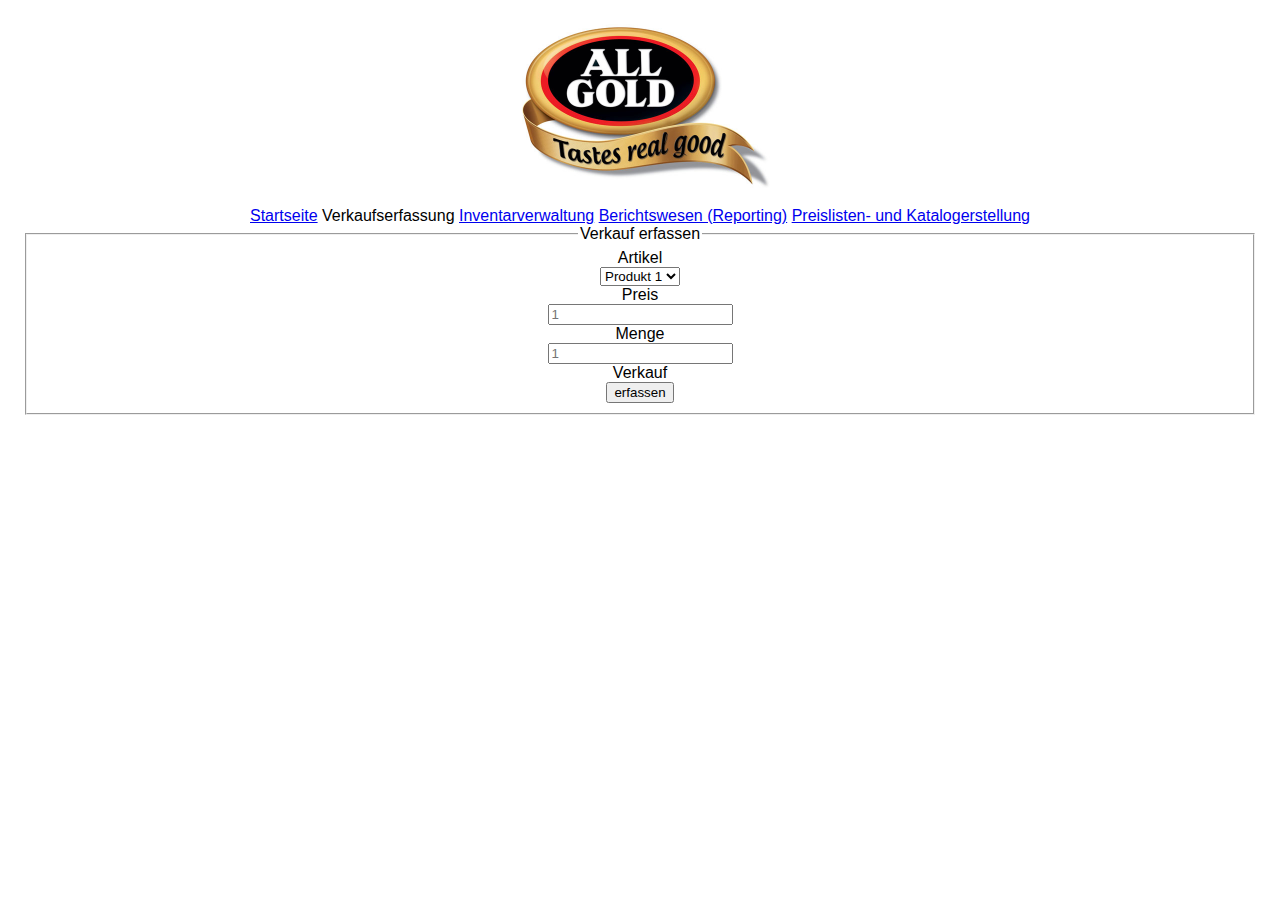
==== neuen_sale_aufnehmen.html @ 0050ea43 "commit 13.11.2019" ====
<!DOCTYPE HTML>
<html>
  <head>
    <title>Allgold Software</title>
    <meta http-equiv="Content-Type" content="text/html; charset=utf-8"/>
    <meta name="viewport" content="width=device-width, initial-scale=1.0"/>
    <link href="css/main.css" rel="stylesheet" />
    <link href="css/nav.css" rel="stylesheet" />
  </head>
  <body>
	<header>
		<img src="media/logo.jpg" width="300" height="195">
	</header>
	<nav>
		<a href="index.html">Startseite</a>
		Verkaufserfassung
		<a href="inventar.html">Inventarverwaltung</a>
		<a href="reporting.html">Berichtswesen (Reporting)</a>
		<a href="preislisten.html">Preislisten- und Katalogerstellung</a>
	</nav>
	<main>
		<div id="content">      
			<form class="form-horizontal" action="salesREST.php" method="POST">
				<fieldset>
				
				<input type="hidden" name="action" value = "POST">
				<legend>Verkauf erfassen</legend>

				<div class="form-group">
				<label class="col-md-4 control-label" for="ProductID">Artikel</label>  
				<div class="col-md-4">
				<select name="ProductID">
				<option value="1">Produkt 1</option>
				<option value="2">Produkt 2</option>
				<option value="3">Produkt 3</option>
				<option value="4">Produkt 4</option>
				<option value="5">Produkt 5</option>
				</select> 
				</div>
				</div>
				
				<div class="form-group">
				<label class="col-md-4 control-label" for="price">Preis</label>
				<div class="col-md-4">
				<input id="price" name="price" placeholder="1" class="form-control input-md" required="" type="text">
				</div>
				</div>

				<div class="form-group">
				<label class="col-md-4 control-label" for="quantity">Menge</label>
				<div class="col-md-4">
				<input id="quantity" name="quantity" placeholder="1" class="form-control input-md" required="" type="text">
				</div>
				</div>

				<div class="form-group">
				<label class="col-md-4 control-label" for="open">Verkauf</label>
				<div class="col-md-4">
				<button id="open" name="open" class="btn btn-primary">erfassen</button>
				</div>
				</div>
				
				</fieldset>
			</form>
		</div>
	</body>
</html>
---- css/main.css ----
body
{
	text-align: center;
	background-color: white;
	font-family: Verdana, Arial;
}

/* DIV-Box mit den Inhalten */
#main
{
	margin: 0px auto;
	text-align: left;
	 border: 2px solid #B8DB7D; 
	 width: 811px; 
	/* max-width: 100em;*/
	background-color: white;
}

#trailer
{
	border: 0px solid green;
	height: 150px;
	text-align: center;
	padding: 5px;
}

/* Box für das obere Menü */
#menuetop
{
	border: 0px solid #036; 
	background-color: #B8DB7D;
	height: 31px;
}

/* Der Seitentitel nochmal unterhalb des Menüs */
#titel
{
	border: 0px solid blue;
	padding-top: 5px;
	height: 20px; 
	text-align: center;
	font-weight: bold;
}

/* Box für den eigentlichen Content */
#content
{
 	border: 0px solid black;  
	margin-left: 15px; 
	margin-right: 15px;
}

/* Das untere Menü */
#menuefooter
{
	clear: both;
	border: 0px solid green; 
	height: 34px;
	text-color: #96988B;
	text-align: center;
	line-height: 30px;
	margin-top: 10px;
	background-color: #B8DB7D;
	font-size : 12px;
	font-family : Verdana;
	font-weight : bold;
	font-style : normal;
	color : #00000;
}

#menufooter a
{
	text-decoration: none;
	color: #000000;
}

#menufooter a:hover
{
	text-decoration: underline;
	color: #000000;
}

/* Der Platzhalter unter dem unteren Menü */
#bottom
{
	border: 0px solid grey; 
	height: 20px;
}
	
/* Formatierungen für die Inhaltselemente */
.bodytext
{
	font-size: 11pt;
}

p.bodytext
{
	background-color: #FFFFFF; padding: 2px 4px 2px 4px; border: 1px solid #D8DB7D;
}
---- css/nav.css ----
#menu
{
	margin: 0;
	padding: 0 0 20px 10px;
}

/* Formatierung des textbasierten Menüs */
#menu ul, #menu li
{
	margin: 0;
	padding: 0;
	display: inline;
	list-style-type: none;
}

/* Formatierung der Links (Menüeinträge) */
#menu a:link, #menu a:visited
{
	float: left;
	line-height: 14px;
	margin: 0 10px 4px 10px;
	text-decoration: none;
	color: gray;
	padding-top: 7px;
}

#menu a:link#current, #menu a:visited#current, #menu a:hover
{
	/* border-top: 3px solid #036;
	border-bottom: 4px solid #036;
	padding-top: 4px;
	padding-bottom: 6px; 
	background: #D9EAB3;
	*/
	text-decoration: underline;
	color: #004000;
}

/* IE-Hack für die Breite */
*html ul.menu ul {
	width:180px;
}
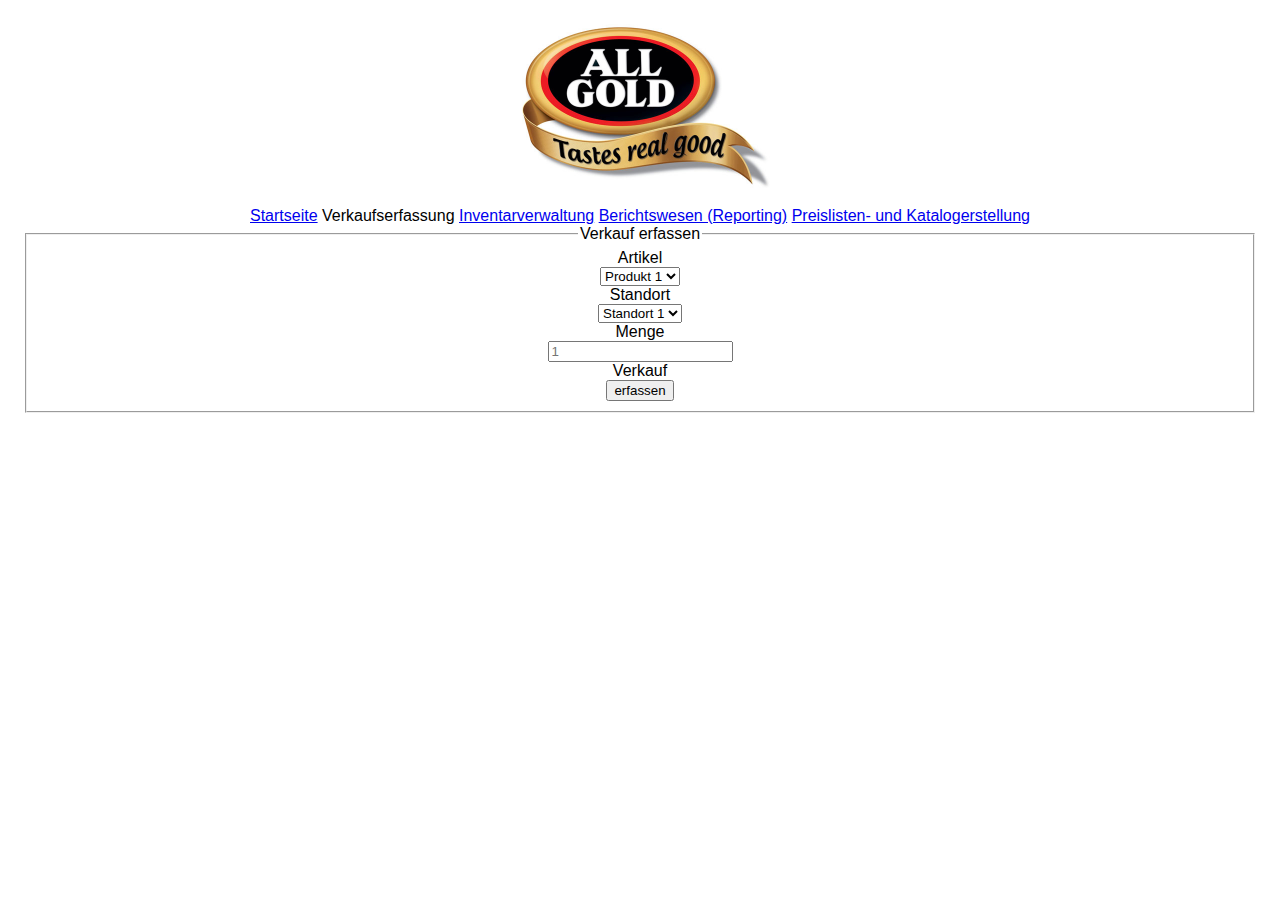
==== commit 425e1238: "19.11.2019" ====
--- a/neuen_sale_aufnehmen.html
+++ b/neuen_sale_aufnehmen.html
@@ -40,9 +40,15 @@
 				</div>
 				
 				<div class="form-group">
-				<label class="col-md-4 control-label" for="price">Preis</label>
+				<label class="col-md-4 control-label" for="location">Standort</label>  
 				<div class="col-md-4">
-				<input id="price" name="price" placeholder="1" class="form-control input-md" required="" type="text">
+				<select name="location">
+				<option value="1">Standort 1</option>
+				<option value="2">Standort 2</option>
+				<option value="3">Standort 3</option>
+				<option value="4">Standort 4</option>
+				<option value="5">Standort 5</option>
+				</select> 
 				</div>
 				</div>
 
